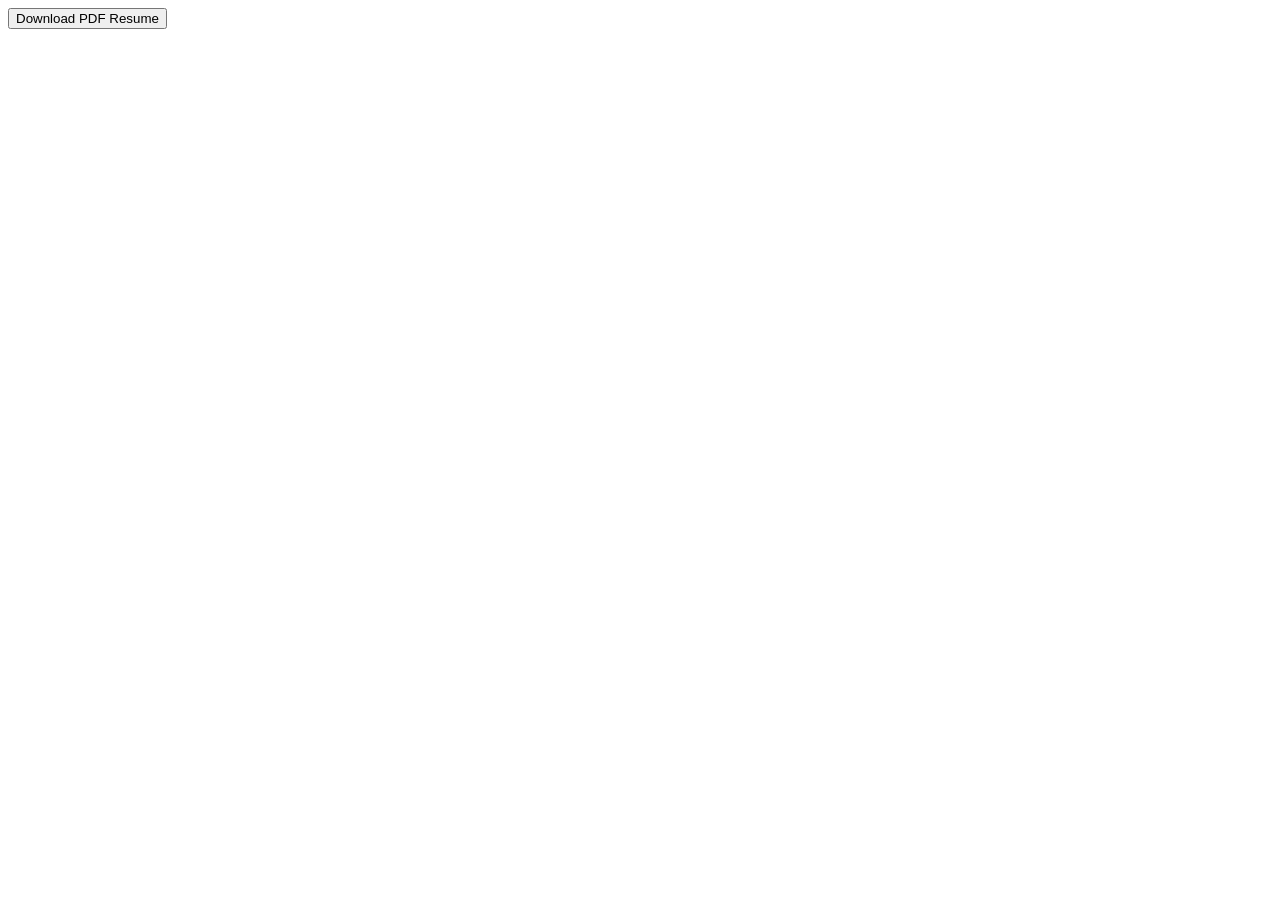
==== public/resume.html @ 6057c920 "putting resume in separate secret page" ====
<!doctype html>
<html lang="en">
  <head>
    <link rel="preconnect" href="https://fonts.googleapis.com" />
    <link rel="preconnect" href="https://fonts.gstatic.com" crossorigin />
    <link
      href="https://fonts.googleapis.com/css2?family=Cabin:ital,wght@0,400..700;1,400..700&family=PT+Serif:ital@1&display=swap"
      rel="stylesheet"
    />
    <meta charset="UTF-8" />
    <meta name="viewport" content="width=device-width, initial-scale=1.0" />
    <link rel="shortcut icon" type="image/png" href="./images/favicon.png" />
    <title>
      Brad Cole | Front-End Developer & UI Designer based in Vancouver, CA
    </title>
    <meta name="description" content="Add small description of yourslef." />
    <meta
      name="keywords"
      content="Brad Cole, Frontend Developer, HTML, CSS, JavaScript, UI Design, Typography, Wireframing"
    />
    <link rel="stylesheet" href="index.css" />
  </head>
  <body>
    <div class="resume-container">
      <a
        href="resources/brad-2026-resume.pdf"
        download="brad-2026-resume.pdf"
        class="download-link"
      >
        <button class="center btn btn--pink resume-btn">
          Download PDF Resume
        </button>
      </a>
    </div>
  </body>
</html>
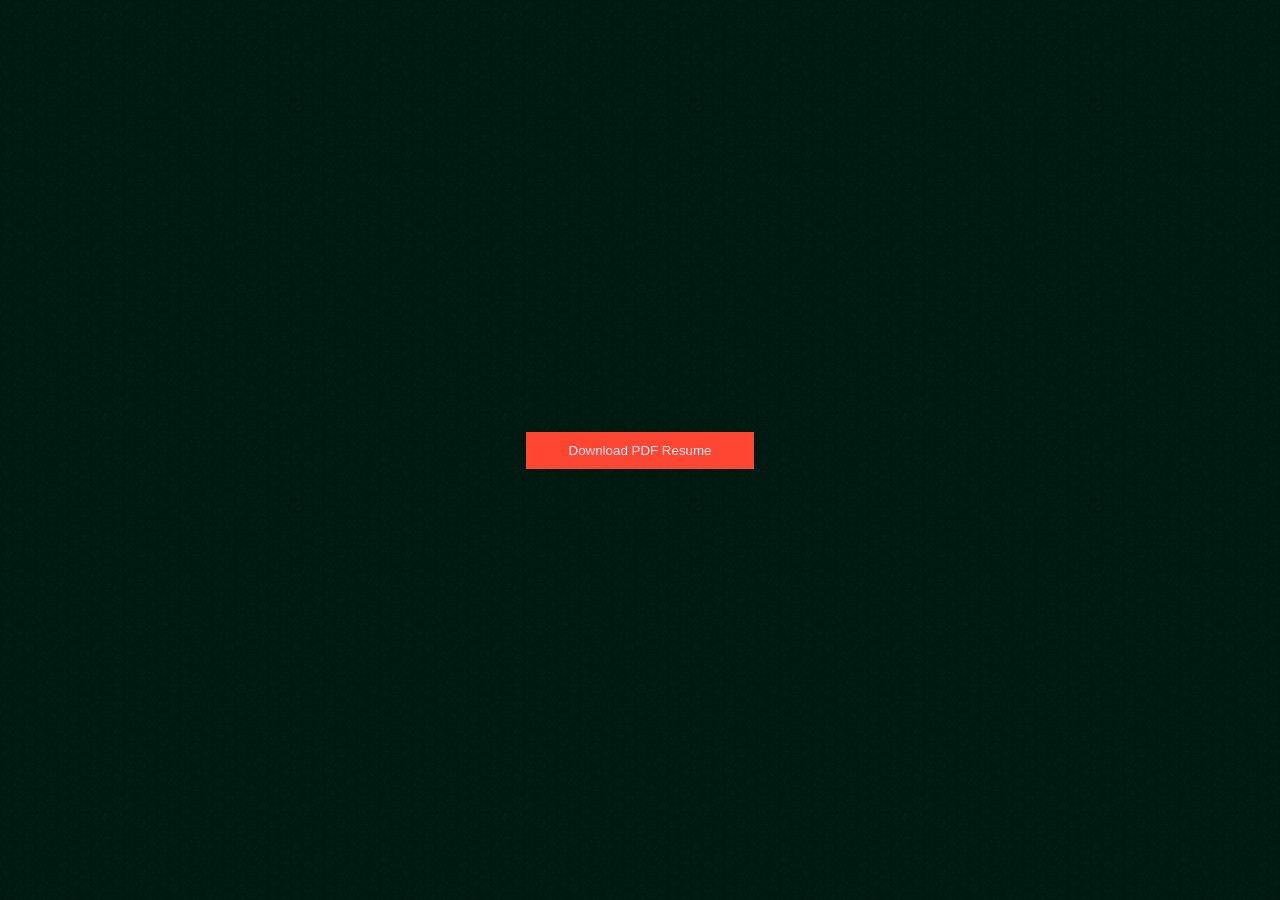
==== commit daf97cd7: "Update resume.html pointing to correct css file" ====
--- a/public/resume.html
+++ b/public/resume.html
@@ -18,7 +18,7 @@
       name="keywords"
       content="Brad Cole, Frontend Developer, HTML, CSS, JavaScript, UI Design, Typography, Wireframing"
     />
-    <link rel="stylesheet" href="index.css" />
+    <link rel="stylesheet" href="../index.css" />
   </head>
   <body>
     <div class="resume-container">
--- a/index.css
+++ b/index.css
@@ -0,0 +1,835 @@
+/* --------------------------------------- */
+/* ----- Basic Setup ----- */
+/* --------------------------------------- */
+
+@font-face {
+  font-family: "Hk Grotesk";
+  font-style: normal;
+  font-weight: 400;
+  src: url("./fonts/HKGrotesk-Regular.woff") format("woff");
+}
+
+* {
+  margin: 0;
+  padding: 0;
+  box-sizing: inherit;
+}
+
+:root {
+  --font-size-small: 1.8rem;
+  --font-size-normal: 2.2rem;
+  --font-size-medium: 2.8rem;
+  --font-size-medium-1: 3.6rem;
+  --font-size-large: 5.5rem;
+  --font-size-huge: 7.5rem;
+  --font-stack: "Hk Grotesk", sans-serif;
+
+  --line-height-normal: 1.7;
+  --line-height-small: 1.2;
+
+  --deep-green: #010904;
+  --blood-orange: #ff4632;
+  --white: #f0e9f2;
+  --white-1: #e5e5e6da;
+  --hot-pink: #ff4d8d;
+
+  --container-max-width: 1180px;
+  --container-normal-width: 800px;
+  --container-medium-width: 600px;
+  --container-700-width: 700px;
+  --container-small-width: 500px;
+
+  --gutter-huge: 12rem;
+  --gutter-medium: 6rem;
+  --gutter-normal: 3rem;
+  --gutter-small-1: 2.5rem;
+  --gutter-small: 2rem;
+  --gutter-x-small: 1rem;
+  --border-light: 1px solid rgb(36, 35, 35);
+}
+
+html {
+  font-size: 62.5%; /* (16/10)*100 = 62.5% => 1rem = 10px */
+  box-sizing: border-box;
+  scroll-behavior: smooth;
+}
+html,
+body {
+  background-color: var(--deep-green);
+}
+@media (max-width: 1000px) {
+  html {
+    font-size: 52%;
+  }
+}
+
+body {
+  font-size: var(--font-size-small);
+  font-family: var(--font-stack);
+  font-weight: 400;
+  color: var(--white-1);
+  line-height: var(--line-height-normal);
+  background: url("./images/dark-honeycomb.png");
+  overflow-x: hidden;
+}
+
+.row {
+  max-width: var(--container-max-width);
+  margin: 0 auto;
+}
+
+@media (max-width: 1340px) {
+  .row {
+    max-width: 1100px;
+  }
+}
+
+@media (max-width: 1240px) {
+  .row {
+    padding: 0 var(--gutter-medium);
+  }
+}
+
+@media (max-width: 600px) {
+  .row {
+    padding: 0 var(--gutter-normal);
+  }
+}
+
+@media (max-width: 600px) {
+  .row {
+    padding: 0 var(--gutter-small);
+  }
+}
+
+section {
+  padding: var(--gutter-huge) 0;
+  border-bottom: var(--border-light);
+}
+
+img {
+  object-fit: contain;
+  max-width: 100%;
+}
+
+/* --------------------------------------- */
+/* ----- Headlines and Paragraphs ----- */
+/* --------------------------------------- */
+
+h1,
+h2,
+h3,
+h4 {
+  font-family: "Cabin", sans-serif;
+  letter-spacing: 2px;
+  font-weight: 400;
+  line-height: var(--line-height-small);
+  color: var(--white);
+}
+
+.heading-primary {
+  line-height: 1;
+  font-size: var(--font-size-huge);
+  font-weight: 400;
+}
+
+@media (max-width: 900px) {
+  .heading-primary {
+    font-size: 6.5rem;
+  }
+}
+
+h2 {
+  font-size: var(--font-size-large);
+  margin-bottom: var(--gutter-medium);
+}
+
+h2::after {
+  content: "";
+  display: block;
+  height: 2px;
+  width: 10rem;
+  background: var(--hot-pink);
+  margin: var(--gutter-small) 0;
+}
+
+h3 {
+  font-size: var(--font-size-medium-1);
+  margin-bottom: var(--gutter-small);
+}
+h4 {
+  font-size: var(--font-size-normal);
+  color: var(--blood-orange);
+}
+h4::after {
+  content: "";
+  display: block;
+  height: 1px;
+  width: 10rem;
+  background: var(--blood-orange);
+  margin: 0.5em 0;
+}
+
+@media (max-width: 500px) {
+  .heading-primary {
+    font-size: var(--font-size-large);
+  }
+
+  h2 {
+    font-size: var(--font-size-medium-1);
+  }
+
+  h3 {
+    font-size: var(--font-size-medium);
+  }
+}
+
+p {
+  margin: var(--gutter-small) 0;
+}
+
+@media (max-width: 900px) {
+  p {
+    max-width: var(--container-small-width);
+  }
+}
+
+/* --------------------------------------- */
+/* ----- Buttons and Links ----- */
+/* --------------------------------------- */
+
+a {
+  color: var(--white);
+  font-weight: 400;
+  font-family: "Cabin", sans-serif;
+  letter-spacing: 1px;
+  transition: all 0.2s;
+  outline: 2px solid transparent;
+}
+
+::-moz-focus-inner {
+  border: 0;
+}
+
+button:focus,
+a:focus {
+  outline: 2px solid var(--blood-orange);
+}
+
+body:not(.user-is-tabbing) button:focus,
+body:not(.user-is-tabbing) a:focus {
+  outline: none;
+}
+
+.link:hover {
+  color: var(--blood-orange);
+}
+
+.btn {
+  position: relative;
+  display: inline-block;
+  padding: 1rem 4.2rem;
+  text-decoration: none;
+  color: inherit;
+  border: 1px solid var(--blood-orange);
+  font-weight: 400;
+}
+
+.btn:focus {
+  outline: none;
+}
+
+.btn::after {
+  content: "";
+  display: block;
+  position: absolute;
+  top: 0;
+  left: 0;
+  right: 100%;
+  background: var(--white);
+  height: 100%;
+  z-index: -1;
+  transition: all 0.2s cubic-bezier(1, 0.68, 0.16, 0.9);
+}
+
+.btn:hover::after,
+.btn:focus::after {
+  right: 0;
+  background: var(--blood-orange);
+}
+
+.btn--pink {
+  background: var(--blood-orange);
+  transition: all 0.2s;
+}
+
+.btn--pink::after {
+  display: none;
+}
+
+.btn--pink:hover,
+.btn--pink:focus {
+  background: transparent;
+}
+
+.link__text {
+  position: relative;
+  display: inline-block;
+  padding: 0.6rem;
+  color: inherit;
+  text-decoration: none;
+  border-bottom: 1px solid var(--blood-orange);
+}
+
+.link__text::after {
+  content: "";
+  display: block;
+  position: absolute;
+  top: 0;
+  left: 0;
+  right: 100%;
+  background: var(--white);
+  height: 100%;
+  z-index: -1;
+  transition: all 0.2s cubic-bezier(1, 0.68, 0.16, 0.9);
+}
+
+.link__text:focus {
+  outline: none;
+}
+
+.link__text:hover::after,
+.link__text:focus:after {
+  right: 0;
+  background: var(--blood-orange);
+}
+
+.link__text span {
+  padding-left: 1rem;
+  font-family: sans-serif;
+}
+
+/* ----- Back to Top ----- */
+
+.back-to-top {
+  position: fixed;
+  bottom: 4rem;
+  right: 4rem;
+  display: flex;
+  justify-content: center;
+  align-items: center;
+  height: 5.5rem;
+  width: 5.5rem;
+  background-color: var(--blood-orange);
+  border-radius: 50%;
+  z-index: 10;
+  visibility: hidden;
+  transition: all 0.4s;
+}
+
+.back-to-top__image {
+  height: 70%;
+}
+
+@media (max-width: 900px) {
+  .back-to-top {
+    right: 2rem;
+  }
+}
+
+@media (max-width: 500px) {
+  .back-to-top {
+    right: 1rem;
+  }
+}
+
+/* --------------------------------------- */
+/* ----- Navigation ----- */
+/* --------------------------------------- */
+
+.nav {
+  display: flex;
+  justify-content: flex-end;
+  align-items: center;
+  gap: var(--gutter-medium);
+  padding: var(--gutter-normal) 0;
+}
+
+.nav__items {
+  display: flex;
+  list-style: none;
+}
+
+.nav__item:not(:last-child) {
+  margin-right: var(--gutter-medium);
+}
+
+@media (max-width: 500px) {
+  .nav {
+    justify-content: center;
+  }
+}
+
+@media (max-width: 400px) {
+  .nav__item:not(:last-child) {
+    margin-right: var(--gutter-normal);
+  }
+}
+
+@media (max-width: 300px) {
+  .nav {
+    font-size: var(--font-size-small);
+  }
+}
+
+.nav__link {
+  position: relative;
+  display: inline-block;
+  padding: 1rem 0;
+  text-decoration: none;
+  color: inherit;
+  transition: all 0.2s;
+}
+
+.nav__link::after {
+  content: "";
+  position: absolute;
+  bottom: 0;
+  left: 0;
+  right: 100%;
+  display: inline-block;
+  height: 1rem;
+  background: var(--white);
+  transition: all 0.25s cubic-bezier(1, 0.68, 0.16, 0.9);
+}
+
+.nav__link:hover {
+  color: var(--blood-orange);
+}
+
+.nav__link:hover::after {
+  right: 0;
+  height: 2px;
+  background: var(--blood-orange);
+}
+
+/* --------------------------------------- */
+/* ----- Header ----- */
+/* --------------------------------------- */
+
+.header {
+  background:
+    linear-gradient(
+      to right,
+      rgba(8, 18, 12, 0.65) 0%,
+      rgba(8, 18, 12, 0.45) 40%,
+      rgba(8, 18, 12, 0.25) 100%
+    ),
+    url("./images/header.jpg");
+  height: 100vh;
+  background-size: cover;
+  background-position: center;
+  background-attachment: fixed;
+  font-size: var(--font-size-normal);
+  width: 100%;
+  min-height: 100vh;
+  min-height: 100dvh;
+}
+
+.header__text {
+  position: absolute;
+  top: 50%;
+  transform: translateY(-50%);
+}
+
+.header__text p {
+  margin: 0.5rem 0 3.5rem;
+  max-width: var(--container-normal-width);
+  font-family: "Cabin", sans-serif;
+  letter-spacing: 1px;
+  font-size: 2.5rem;
+}
+@supports (-webkit-touch-callout: none) {
+  .header {
+    background-attachment: scroll;
+  }
+}
+
+@media (max-width: 500px) {
+  .header {
+    text-align: center;
+  }
+
+  .header__text p {
+    transform: scale(0.8);
+  }
+}
+@media (max-width: 650px) {
+  .header {
+    background-attachment: scroll;
+  }
+}
+
+/* --------------------------------------- */
+/* ----- Work ----- */
+/* --------------------------------------- */
+
+.work__box {
+  display: flex;
+  align-items: center;
+}
+
+.expand-icon {
+  background: url(./images/expand-icon.png);
+  background-size: 100%;
+  background-repeat: no-repeat;
+  width: 14px;
+  height: 14px;
+}
+
+.close-icon {
+  background: url(./images/close-icon.png);
+  background-size: 100%;
+  background-repeat: no-repeat;
+  width: 14px;
+  height: 14px;
+}
+
+.expand-icon-hvr {
+  background: url(./images/expand-icon-hvr.png);
+  background-size: 100%;
+  background-repeat: no-repeat;
+  width: 14px;
+  height: 14px;
+}
+.active-clr,
+.challenges-section {
+  color: var(--blood-orange);
+}
+.to-expand-project {
+  display: flex;
+  align-items: center;
+  justify-content: space-between;
+  margin-top: 2.5em;
+}
+.project-details-btn {
+  display: flex;
+  align-items: center;
+  gap: 0.25em;
+  cursor: pointer;
+  margin-bottom: 0.5em;
+}
+.project-details-btn p {
+  margin: 0;
+}
+.full-project-description {
+  padding: 2em;
+  background-color: #012114;
+}
+
+.challenges-overview-text {
+  font-family: "PT Serif", serif;
+  font-weight: 400;
+  font-style: italic;
+  font-size: 2rem;
+  letter-spacing: 1px;
+  line-height: 1.3;
+}
+.to-expand-project ul {
+  margin-bottom: 1.5em;
+  padding-bottom: 2em;
+  border-bottom: 1px dotted #ff4632;
+}
+ul:last-child {
+  border-bottom: none;
+  margin-bottom: 0;
+}
+ul.no-border-bottom {
+  border-bottom: none;
+}
+.section-separator {
+  border-bottom: 1px dotted var(--blood-orange);
+}
+
+@media (max-width: 900px) {
+  .work__box {
+    align-items: initial;
+    flex-direction: column-reverse;
+  }
+}
+@media (min-width: 901px) {
+  .full-project-description {
+    flex-direction: column;
+  }
+}
+
+.work__box_mod:not(:last-child) {
+  margin-bottom: 15rem;
+}
+
+@media (max-width: 500px) {
+  .work__box:not(:last-child) {
+    margin-bottom: 10rem;
+  }
+}
+
+.work__links {
+  display: flex;
+  align-items: center;
+  margin-top: 2em;
+}
+
+.work__text {
+  flex: 0 0 35%;
+}
+
+.work__list {
+  /* list-style-type: square; */
+  list-style-position: inside;
+  margin-bottom: var(--gutter-normal);
+}
+.work__list li::marker {
+  color: var(--hot-pink);
+}
+.work__code {
+  display: block;
+  height: 3rem;
+  margin-left: var(--gutter-normal);
+  transition: all 0.3s;
+}
+
+.work__code:hover {
+  transform: scale(1.2);
+}
+
+.work__image-box {
+  margin-bottom: var(--gutter-normal);
+}
+#watchlist-project-p:hover,
+#sweet-release-project-p:hover,
+#quizzical-project-p:hover {
+  color: var(--blood-orange);
+}
+#watchlist-project-btn,
+#sweet-release-project-btn,
+#quizzical-project-btn {
+  cursor: pointer;
+}
+.hidden {
+  display: none;
+}
+.p-tag-clr-on-hvr {
+  color: var(--blood-orange);
+}
+@media (min-width: 901px) {
+  .work__image-box {
+    flex: 1;
+    margin: 0 0 0 10rem;
+  }
+  .to-expand-project {
+    justify-content: end;
+    margin-top: 0.25em;
+  }
+  .full-project-description p,
+  .full-project-description ul {
+    width: 70%;
+  }
+}
+
+@media (max-width: 900px) {
+  .work__code {
+    height: 4rem;
+  }
+}
+
+/* --------------------------------------- */
+/* ----- Clients ----- */
+/* --------------------------------------- */
+
+/* .client__logos {
+  display: flex;
+  justify-content: space-between;
+  filter: invert(100%) grayscale(100%) opacity(0.8);
+}
+
+.client__logo {
+  height: 6.5rem;
+  max-width: 18rem;
+}
+
+@media (max-width: 1240px) {
+  .client__logos {
+    overflow-x: scroll;
+    padding: var(--gutter-normal);
+  }
+
+  .client__logo:not(:last-of-type) {
+    margin-right: var(--gutter-medium);
+  }
+} */
+
+/* --------------------------------------- */
+/* ----- About ----- */
+/* --------------------------------------- */
+
+.about__content {
+  display: flex;
+  flex-direction: row-reverse;
+  align-items: center;
+}
+
+@media (max-width: 900px) {
+  .about__content {
+    flex-direction: column-reverse;
+    align-items: initial;
+  }
+}
+
+.about__photo-container {
+  margin-bottom: var(--gutter-normal);
+}
+
+@media (min-width: 901px) {
+  .about__text {
+    flex: 0 0 35%;
+  }
+
+  .about__photo-container {
+    flex: 1;
+    margin: 0 var(--gutter-huge) 0 0;
+  }
+}
+
+/* --------------------------------------- */
+/* ----- Contact ----- */
+/* --------------------------------------- */
+
+.contact__info {
+  max-width: var(--container-700-width);
+}
+
+.availability-container {
+  display: flex;
+  align-items: center;
+  margin-top: 0.5em;
+}
+@keyframes blink {
+  0%,
+  25% {
+    opacity: 1;
+    transform: scale(1);
+    box-shadow: 0 0 4px rgba(255, 165, 0, 0.5);
+  }
+  50% {
+    opacity: 0;
+    transform: scale(0.8);
+    box-shadow: none;
+  }
+  75%,
+  100% {
+    opacity: 1;
+    transform: scale(1);
+    box-shadow: 0 0 4px rgba(255, 165, 0, 0.5);
+  }
+}
+.blinking-dot {
+  width: 15px;
+  height: 15px;
+  border-radius: 50%;
+  background-color: var(--hot-pink);
+  margin: 0 1em 0 0;
+  animation: blink 1.5s ease-in-out infinite;
+}
+@media (min-width: 900px) {
+  .contact-CTA {
+    display: flex;
+    align-items: center;
+    flex-direction: row;
+  }
+  .availability-container {
+    margin-top: 0;
+  }
+  .blinking-dot {
+    margin: 0 0.5em 0 2.5em;
+  }
+}
+
+/* --------------------------------------- */
+/* ----- Footer ----- */
+/* --------------------------------------- */
+
+.footer {
+  text-align: center;
+  padding: var(--gutter-medium) 0 var(--gutter-normal);
+}
+
+.footer__social-links {
+  display: flex;
+  justify-content: center;
+  align-items: center;
+  padding: var(--gutter-normal) 0;
+  list-style: none;
+}
+
+.footer__social-link-item:not(:last-of-type) {
+  margin-right: var(--gutter-small);
+}
+.footer__social-link-item:not(:last-of-type) .x-link-item {
+  margin-right: 0;
+}
+.footer__social-image {
+  height: 4rem;
+  transition: all 0.125s ease;
+}
+.footer__social-image:hover {
+  filter: invert(39%) sepia(64%) saturate(7460%) hue-rotate(346deg)
+    brightness(105%) contrast(97%);
+}
+.x-logo {
+  height: 3rem;
+}
+
+.footer__github-buttons {
+  display: flex;
+  justify-content: center;
+}
+
+.footer__github-buttons iframe {
+  height: 2.5rem;
+  width: 84px;
+  transform: translateY(3px);
+}
+/* Resume Page styles */
+.resume-btn {
+  cursor: pointer;
+}
+.resume-container {
+  display: flex;
+  justify-content: center;
+  align-items: center;
+  height: 100vh;
+}
+
+/* end resume page styles */
+
+@media (max-width: 500px) {
+  .footer {
+    padding: var(--gutter-medium) 0;
+  }
+}
+@media (max-width: 768px) {
+  .nav {
+    flex-direction: column;
+    align-items: center;
+    justify-content: center;
+    gap: 1rem;
+  }
+
+  .nav__items {
+    justify-content: center;
+  }
+
+  .nav__item:not(:last-child) {
+    margin-right: var(--gutter-normal);
+  }
+}
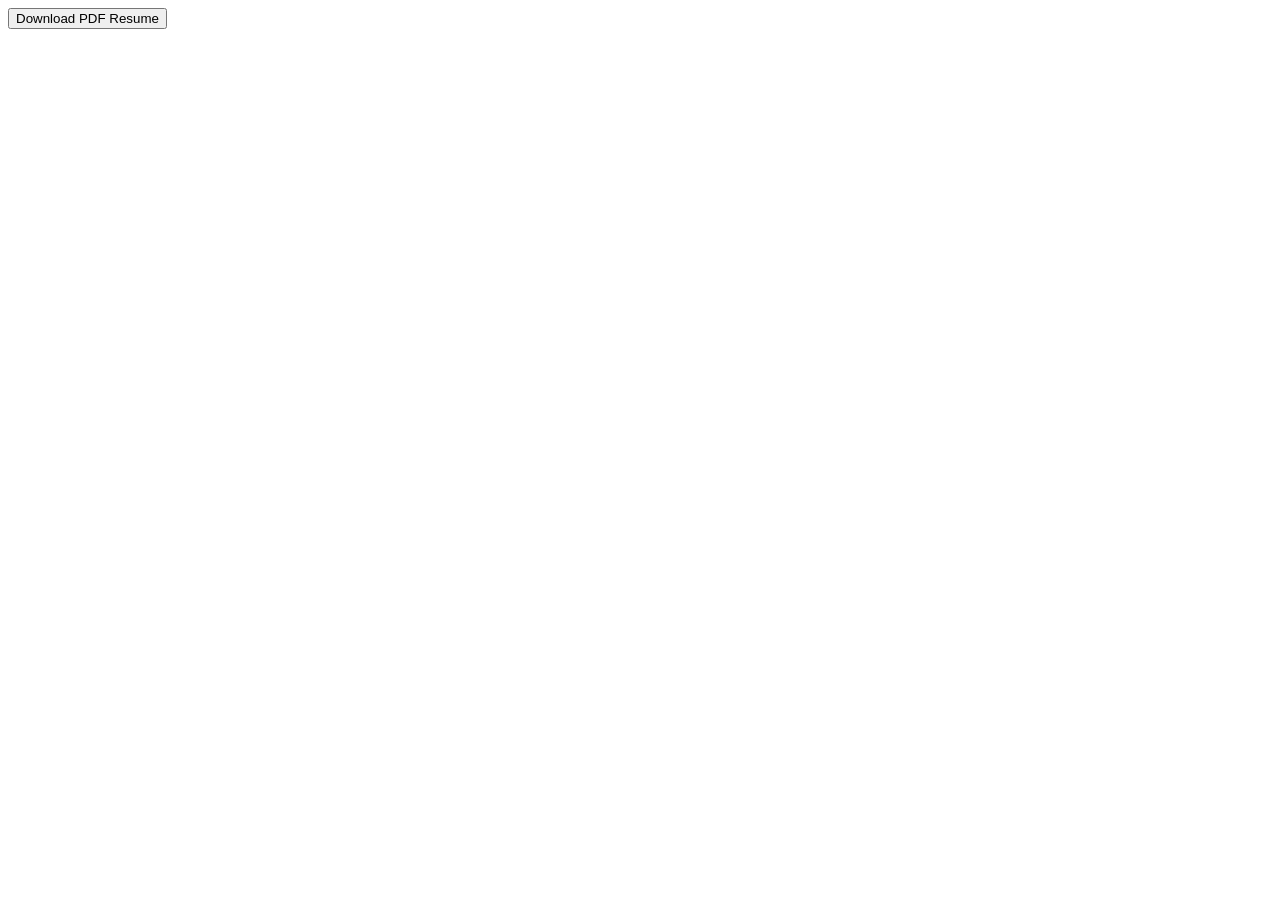
==== commit 17f313ee: "Update resume.html" ====
--- a/public/resume.html
+++ b/public/resume.html
@@ -18,7 +18,7 @@
       name="keywords"
       content="Brad Cole, Frontend Developer, HTML, CSS, JavaScript, UI Design, Typography, Wireframing"
     />
-    <link rel="stylesheet" href="../index.css" />
+    <link rel="stylesheet" href="index.css" />
   </head>
   <body>
     <div class="resume-container">
